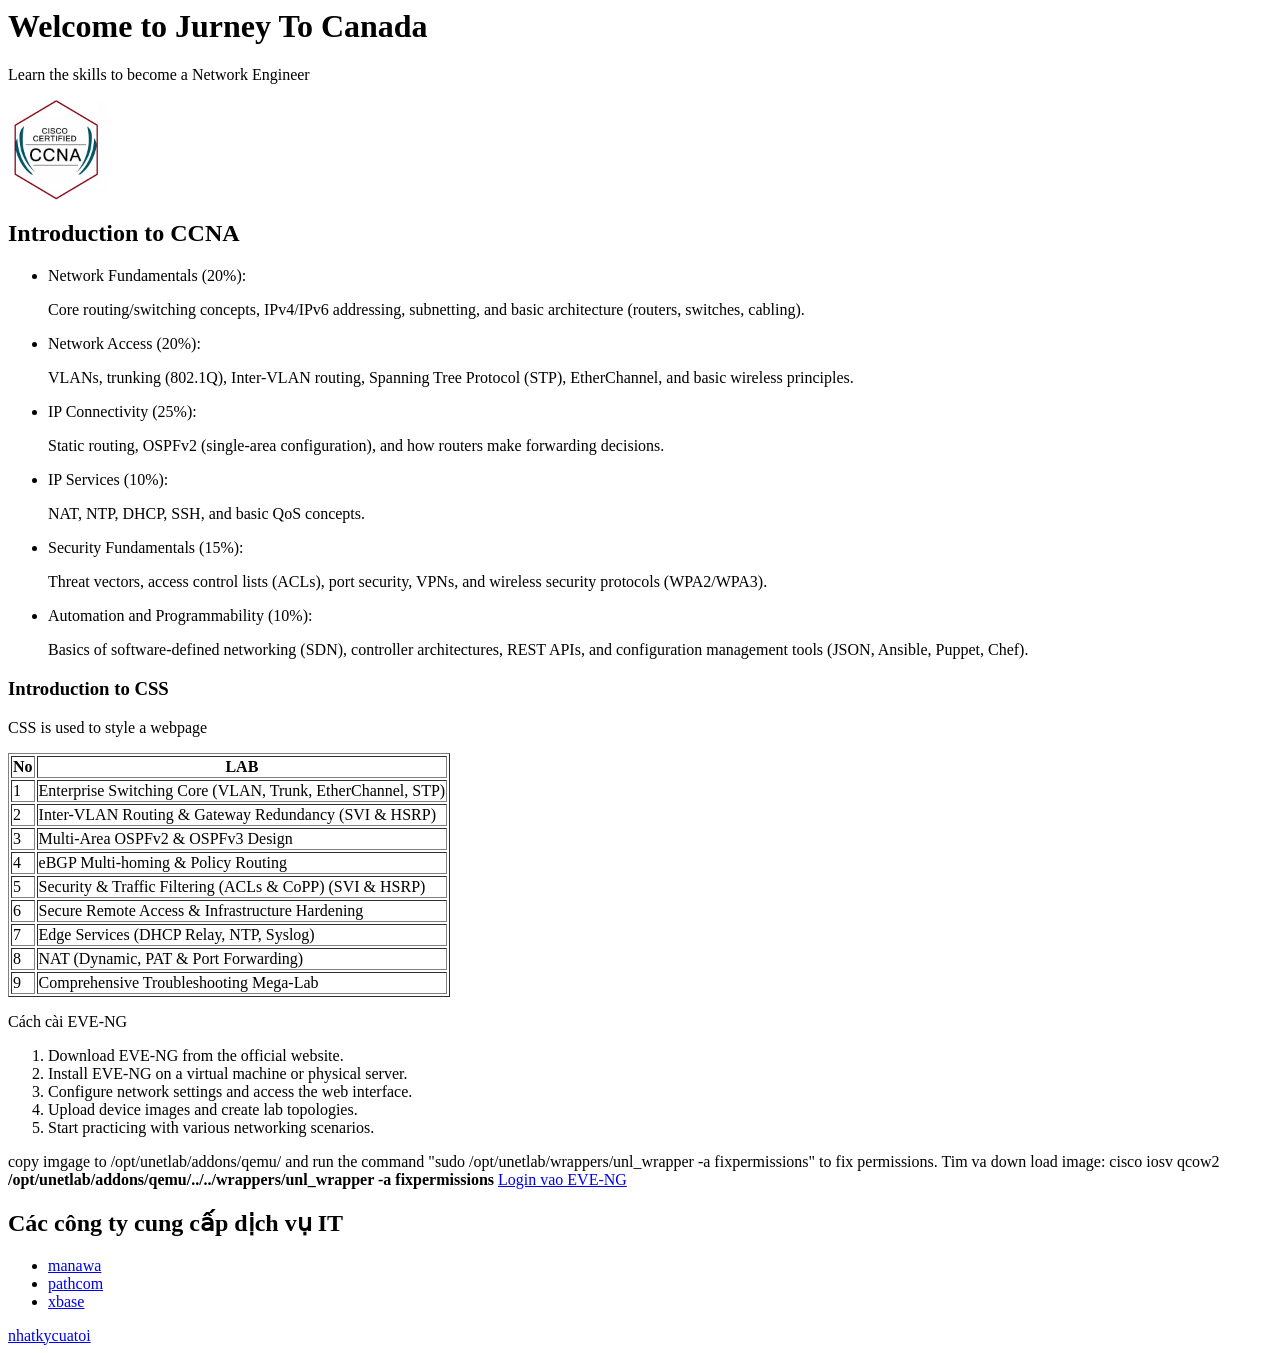
==== index.html @ 412d943a "1" ====
<html>
    <head>
        <title>
            CCNA
        </title>
    </head>
    <body>
        <h1><b>Welcome to Jurney To Canada</b></h1>
            <p>Learn the skills to become a Network Engineer</p>
            <img src="ccna.png" alt="ccna" style="width:100px;height:100px;">
            <h2>Introduction to CCNA</h2>
            
        <ul>
            <li>Network Fundamentals (20%): </li>
            <p>Core routing/switching concepts, IPv4/IPv6 addressing, subnetting, and basic architecture (routers, switches, cabling).</p>
            <li>Network Access (20%): </li>
            <p>VLANs, trunking (802.1Q), Inter-VLAN routing, Spanning Tree Protocol (STP), EtherChannel, and basic wireless principles.</p>
            <li>IP Connectivity (25%): </li>
            <p>Static routing, OSPFv2 (single-area configuration), and how routers make forwarding decisions.</p>
            <li>IP Services (10%): </li>
            <p>NAT, NTP, DHCP, SSH, and basic QoS concepts.</p>
            <li>Security Fundamentals (15%): </li>
            <p>Threat vectors, access control lists (ACLs), port security, VPNs, and wireless security protocols (WPA2/WPA3).</p>
            <li>Automation and Programmability (10%): </li>
            <p> Basics of software-defined networking (SDN), controller architectures, REST APIs, and configuration management tools (JSON, Ansible, Puppet, Chef).</p>
        </ul>        
        <h3>Introduction to CSS</h3>
            <p>CSS is used to style a webpage</p>
        <table border="1">
            <tr> <th>No</th> <th>LAB</th> </tr>
            <tr> <td>1</td>  <td>Enterprise Switching Core (VLAN, Trunk, EtherChannel, STP)</td> </tr>
            <tr> <td>2</td>  <td>Inter-VLAN Routing & Gateway Redundancy (SVI & HSRP)</td> </tr>
            <tr> <td>3</td>  <td>Multi-Area OSPFv2 & OSPFv3 Design</td> </tr>
            <tr> <td>4</td>  <td>eBGP Multi-homing & Policy Routing</td> </tr>
            <tr> <td>5</td>  <td>Security & Traffic Filtering (ACLs & CoPP) (SVI & HSRP)</td> </tr>
            <tr> <td>6</td>  <td>Secure Remote Access & Infrastructure Hardening</td> </tr>
            <tr> <td>7</td>  <td>Edge Services (DHCP Relay, NTP, Syslog)</td> </tr>
            <tr> <td>8</td>  <td>NAT (Dynamic, PAT & Port Forwarding)</td> </tr>
            <tr> <td>9</td>  <td>Comprehensive Troubleshooting Mega-Lab</td> </tr>
        </table>
    <p>Cách cài EVE-NG
        <ol>
            <li>Download EVE-NG from the official website.</li>
            <li>Install EVE-NG on a virtual machine or physical server.</li>
            <li>Configure network settings and access the web interface.</li>
            <li>Upload device images and create lab topologies.</li>
            <li>Start practicing with various networking scenarios.</li>
        </ol>
        copy imgage to /opt/unetlab/addons/qemu/ and run the command "sudo /opt/unetlab/wrappers/unl_wrapper -a fixpermissions" to fix permissions.
        Tim va down load image: cisco iosv qcow2 
        <b>/opt/unetlab/addons/qemu/../../wrappers/unl_wrapper -a fixpermissions</b>
        <a href="https://127.0.0.1:8443/#/login" target="_blank">Login vao EVE-NG</a>
    </p>
    <h2>Các công ty cung cấp dịch vụ IT</h2>
    <ul>
        <li><a href="https://manawa.ca/about-us/" target="_blank">manawa</a></li>
        <li><a href="https://www.pathcom.com/" target="_blank">pathcom</a></li>
        <li><a href="https://www.xbase.com/" target="_blank">xbase</a></li>
    </ul>
    <a href="https://erickhoaphan.github.io/TEST/blog.htl" target="_blank">nhatkycuatoi</a>
    </body>
</html>
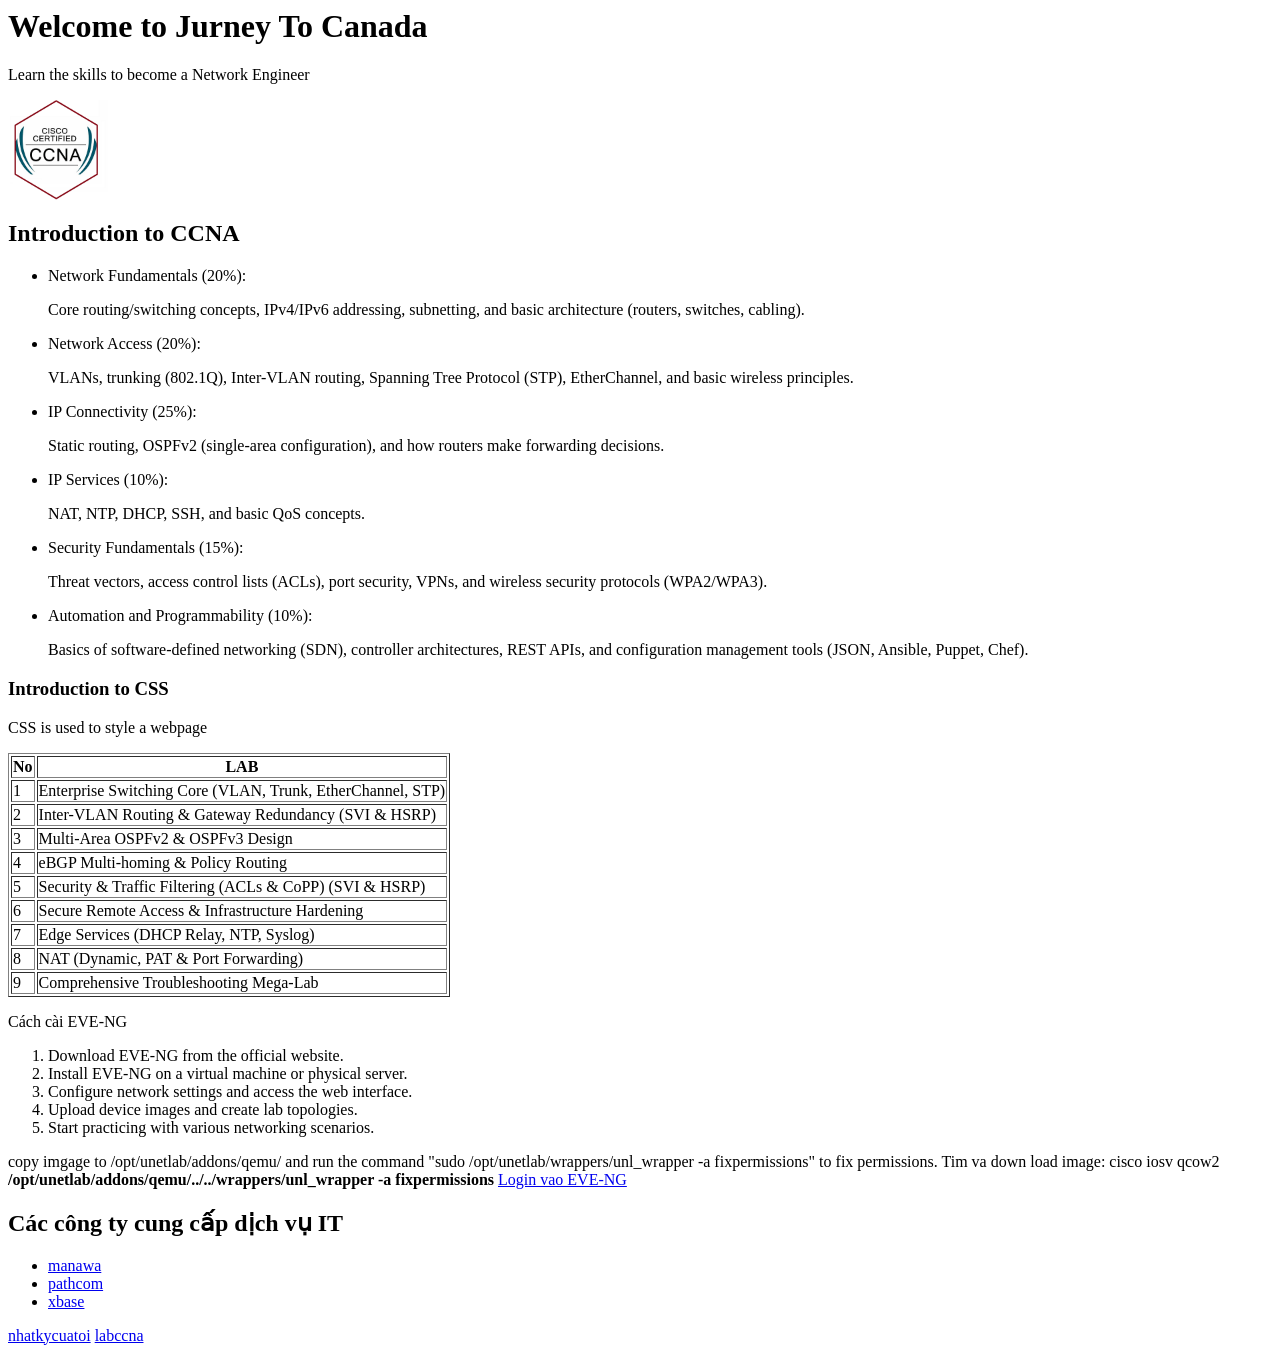
==== commit c10c68d5: "6" ====
--- a/index.html
+++ b/index.html
@@ -57,6 +57,7 @@
         <li><a href="https://www.pathcom.com/" target="_blank">pathcom</a></li>
         <li><a href="https://www.xbase.com/" target="_blank">xbase</a></li>
     </ul>
-    <a href="https://erickhoaphan.github.io/TEST/blog.htl" target="_blank">nhatkycuatoi</a>
+    <a href="https://erickhoaphan.github.io/TEST/blog.html" target="_blank">nhatkycuatoi</a>
+    <a href="https://erickhoaphan.github.io/TEST/labccna.html" target="_blank">labccna</a>
     </body>
 </html>
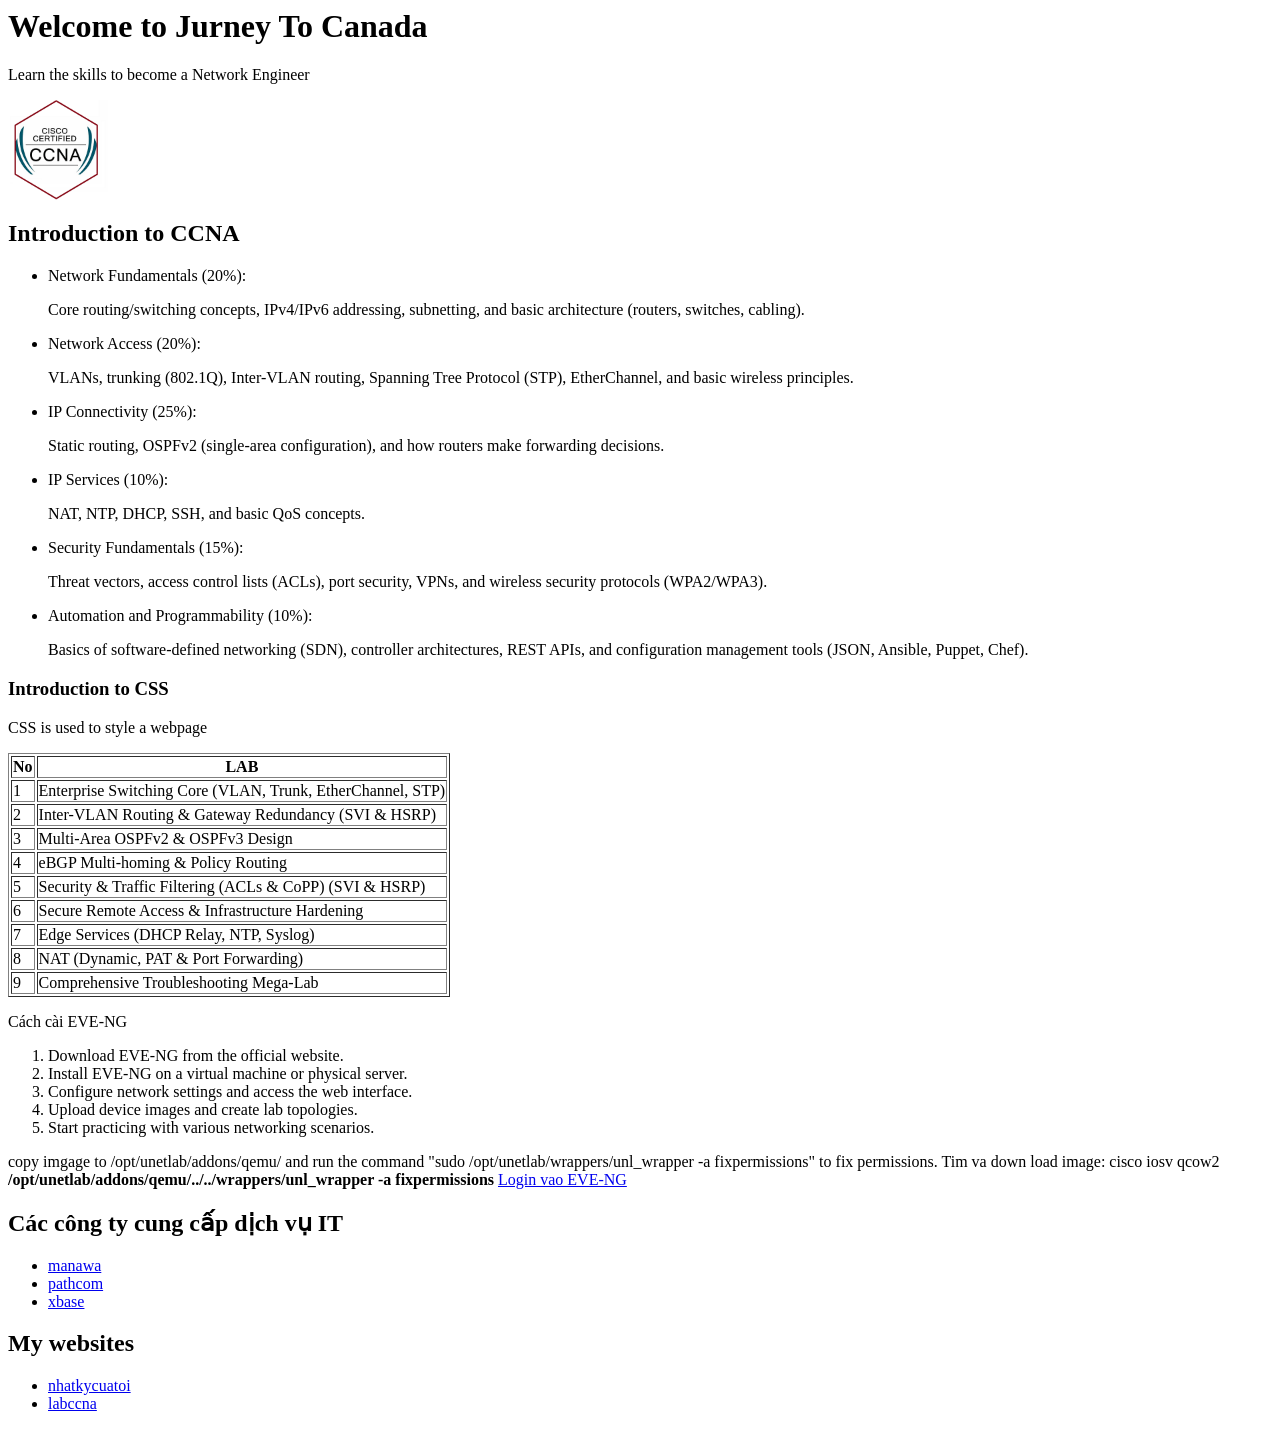
==== commit bc3a1e52: "update" ====
--- a/index.html
+++ b/index.html
@@ -57,7 +57,11 @@
         <li><a href="https://www.pathcom.com/" target="_blank">pathcom</a></li>
         <li><a href="https://www.xbase.com/" target="_blank">xbase</a></li>
     </ul>
-    <a href="https://erickhoaphan.github.io/TEST/blog.html" target="_blank">nhatkycuatoi</a>
-    <a href="https://erickhoaphan.github.io/TEST/labccna.html" target="_blank">labccna</a>
+    <h2>My websites</h2>
+    <ul>
+        <li><a href="https://erickhoaphan.github.io/TEST/blog.html" target="_blank">nhatkycuatoi</a></li>
+        <li><a href="https://erickhoaphan.github.io/TEST/labccna.html" target="_blank">labccna</a></li>
+    </ul>
+  
     </body>
 </html>
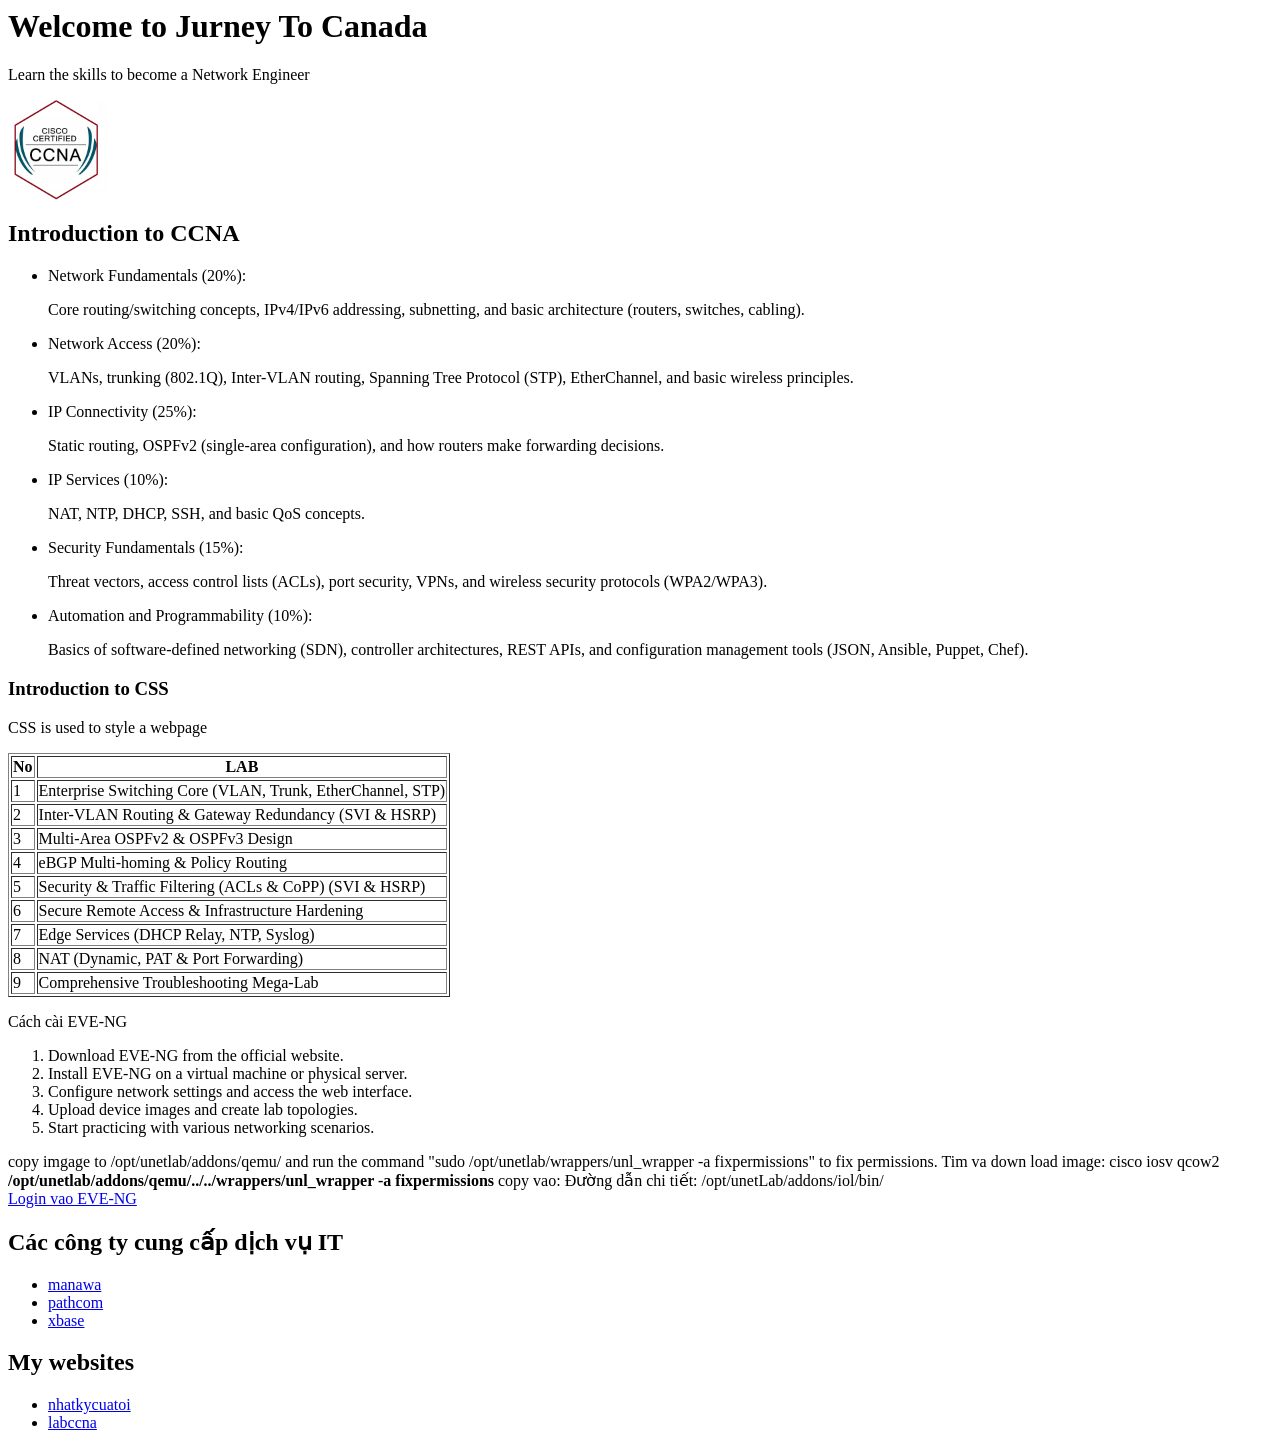
==== commit d5af9620: "1" ====
--- a/index.html
+++ b/index.html
@@ -49,6 +49,8 @@
         copy imgage to /opt/unetlab/addons/qemu/ and run the command "sudo /opt/unetlab/wrappers/unl_wrapper -a fixpermissions" to fix permissions.
         Tim va down load image: cisco iosv qcow2 
         <b>/opt/unetlab/addons/qemu/../../wrappers/unl_wrapper -a fixpermissions</b>
+        copy vao:
+        Đường dẫn chi tiết: /opt/unetLab/addons/iol/bin/ <br>
         <a href="https://127.0.0.1:8443/#/login" target="_blank">Login vao EVE-NG</a>
     </p>
     <h2>Các công ty cung cấp dịch vụ IT</h2>
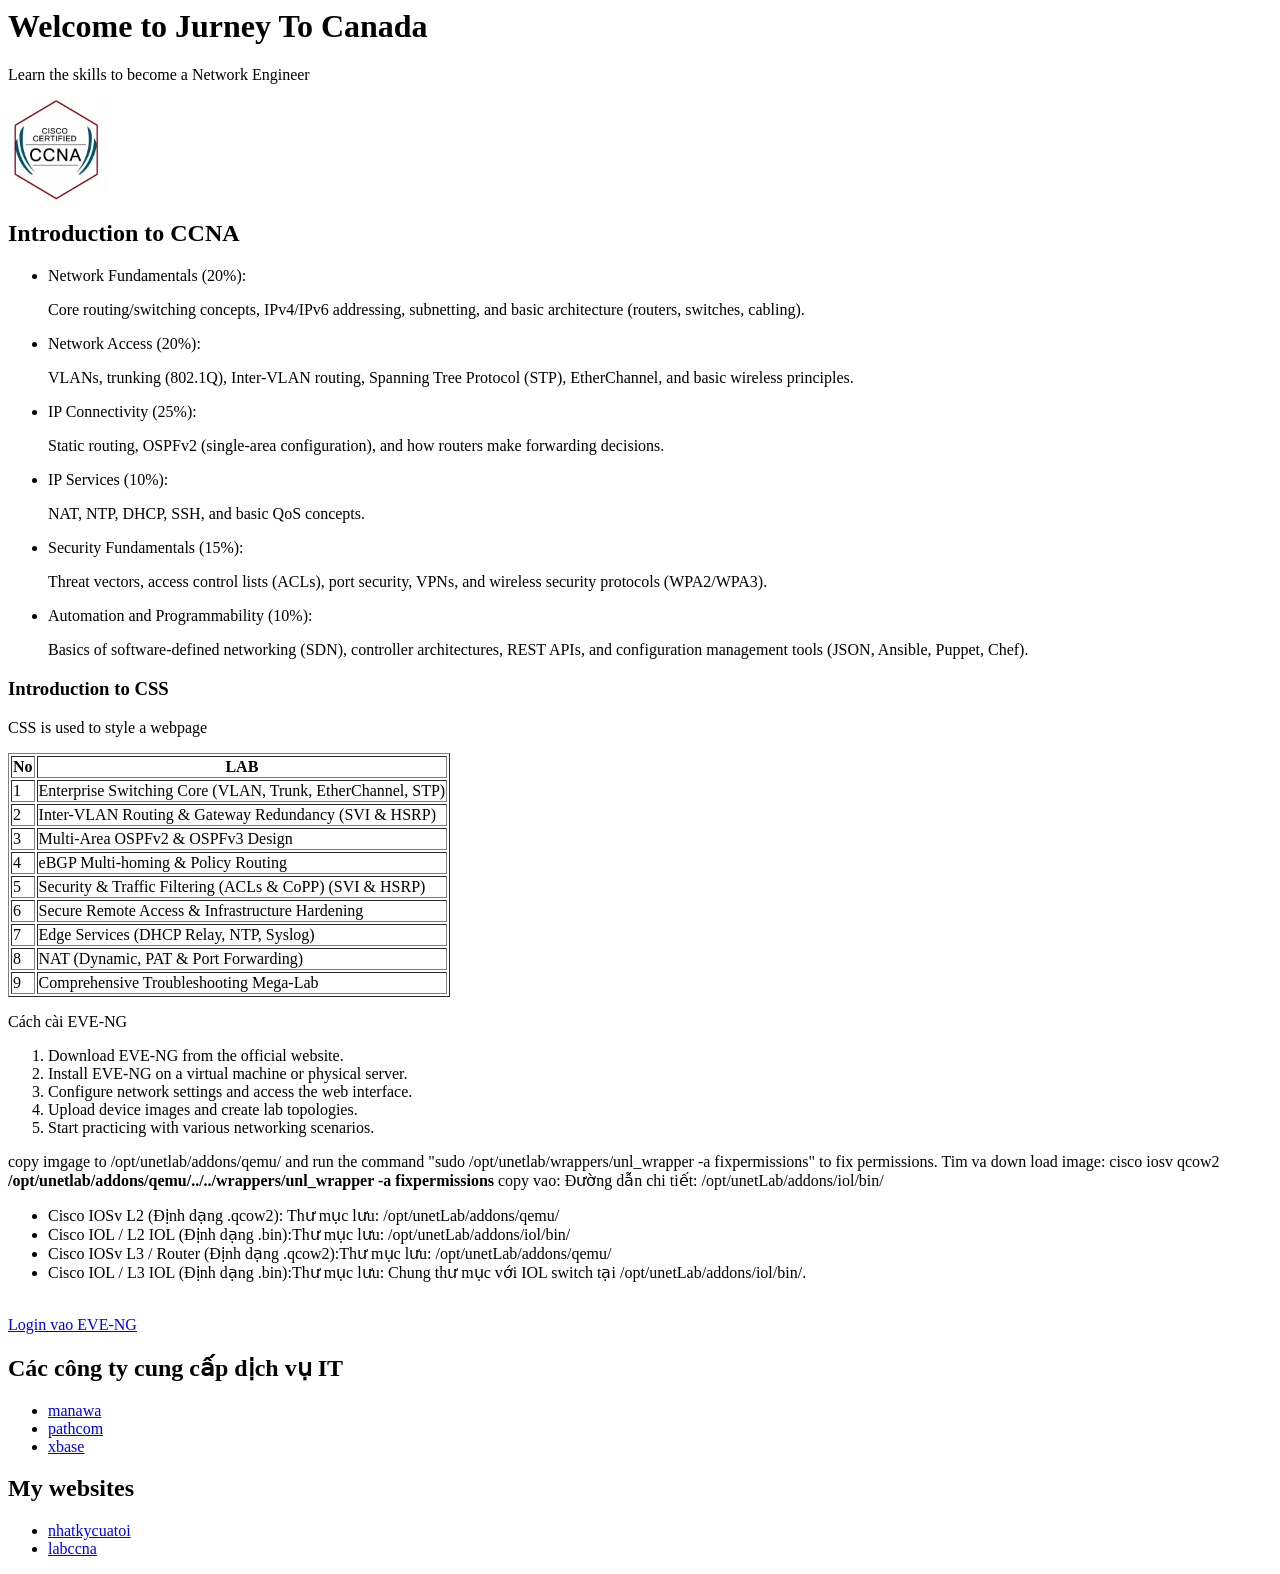
==== commit 00cdfb9f: "7" ====
--- a/index.html
+++ b/index.html
@@ -50,7 +50,15 @@
         Tim va down load image: cisco iosv qcow2 
         <b>/opt/unetlab/addons/qemu/../../wrappers/unl_wrapper -a fixpermissions</b>
         copy vao:
-        Đường dẫn chi tiết: /opt/unetLab/addons/iol/bin/ <br>
+        Đường dẫn chi tiết: /opt/unetLab/addons/iol/bin/
+        <ul>
+            <li>Cisco IOSv L2 (Định dạng .qcow2): Thư mục lưu: /opt/unetLab/addons/qemu/</li>
+            <li>Cisco IOL / L2 IOL (Định dạng .bin):Thư mục lưu: /opt/unetLab/addons/iol/bin/</li>
+            <li>Cisco IOSv L3 / Router (Định dạng .qcow2):Thư mục lưu: /opt/unetLab/addons/qemu/</li>
+            <li>Cisco IOL / L3 IOL (Định dạng .bin):Thư mục lưu: Chung thư mục với IOL switch tại /opt/unetLab/addons/iol/bin/.</li>
+        </ul>
+        
+ <br>
         <a href="https://127.0.0.1:8443/#/login" target="_blank">Login vao EVE-NG</a>
     </p>
     <h2>Các công ty cung cấp dịch vụ IT</h2>
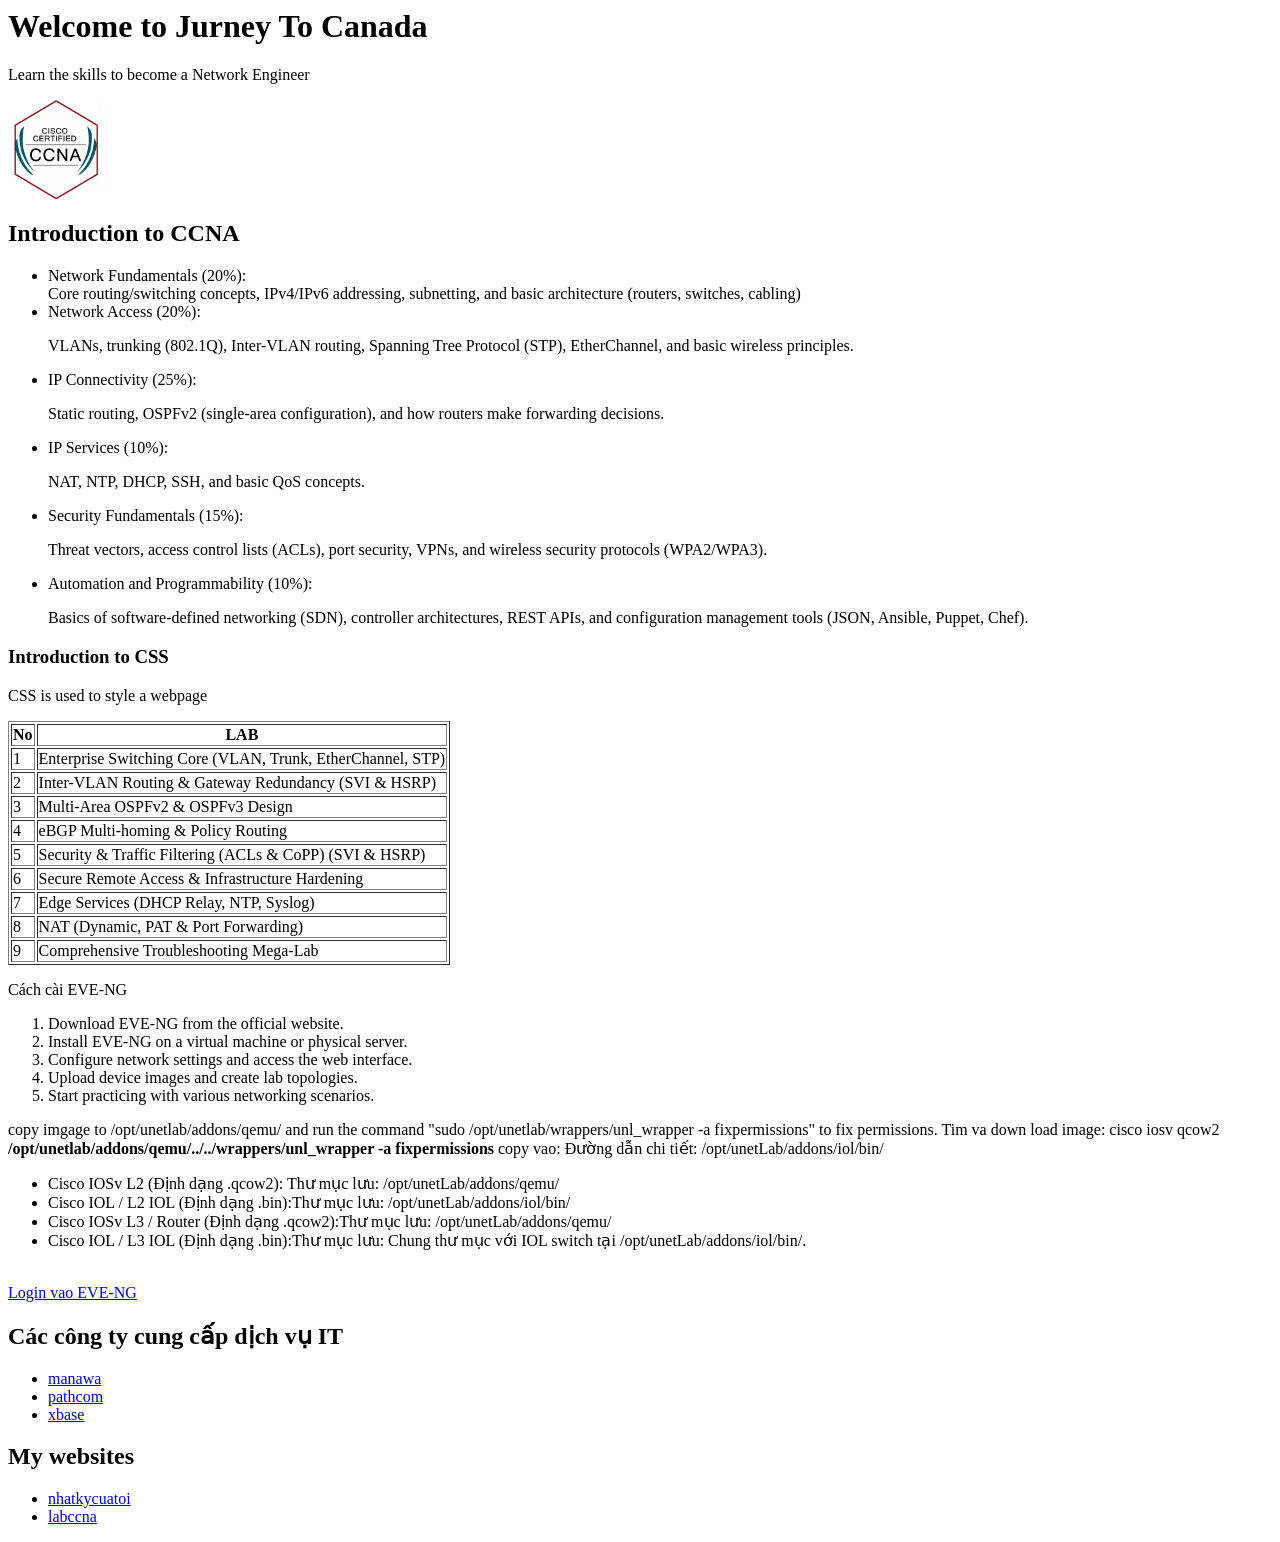
==== commit e7cd8ed0: "3" ====
--- a/index.html
+++ b/index.html
@@ -12,7 +12,7 @@
             
         <ul>
             <li>Network Fundamentals (20%): </li>
-            <p>Core routing/switching concepts, IPv4/IPv6 addressing, subnetting, and basic architecture (routers, switches, cabling).</p>
+            Core routing/switching concepts, IPv4/IPv6 addressing, subnetting, and basic architecture (routers, switches, cabling)
             <li>Network Access (20%): </li>
             <p>VLANs, trunking (802.1Q), Inter-VLAN routing, Spanning Tree Protocol (STP), EtherChannel, and basic wireless principles.</p>
             <li>IP Connectivity (25%): </li>
